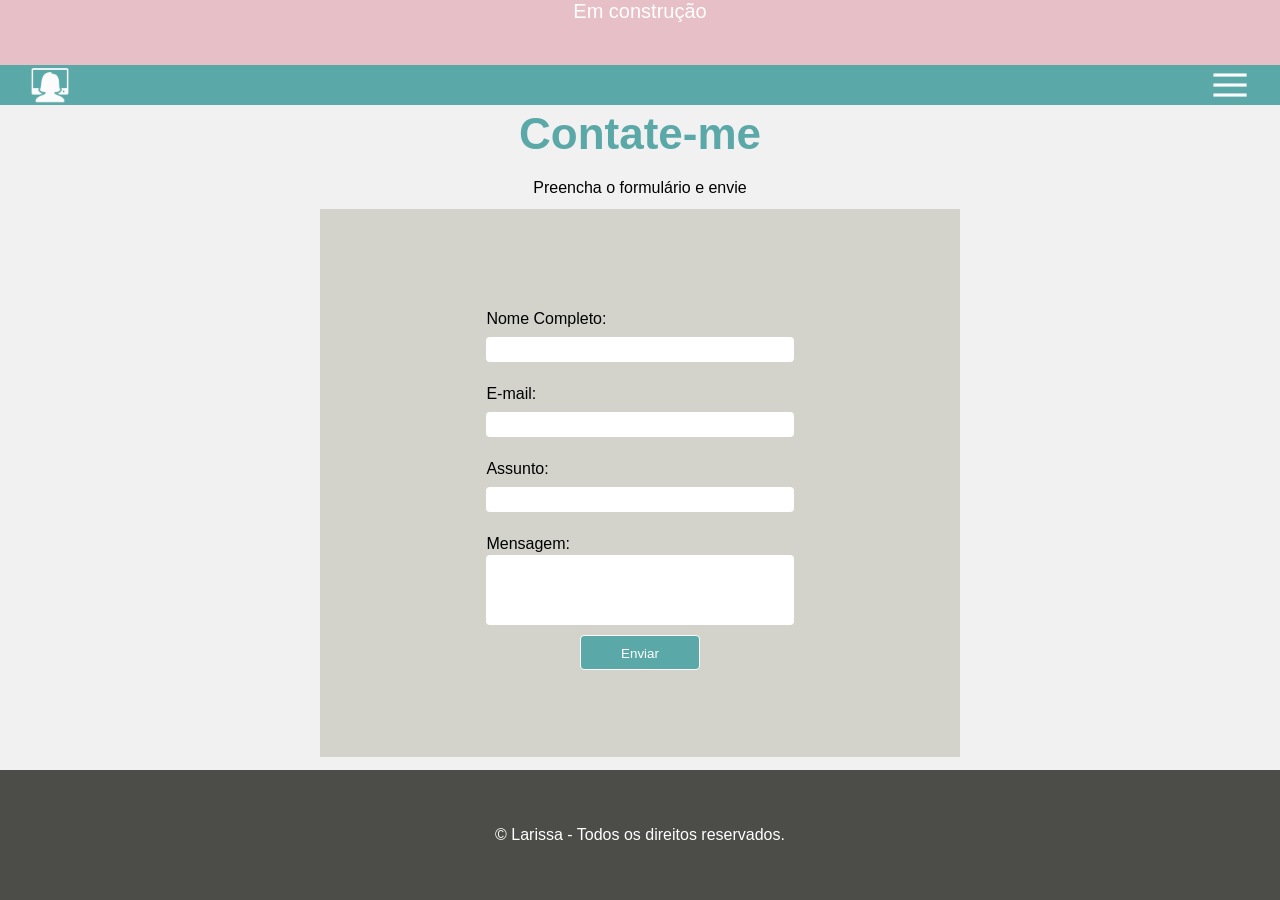
==== contato.html @ 98428ff3 "reorganizaçao da estrutura do projeto" ====
<!DOCTYPE html>
<html lang="pt-BR">

<head>
    <link rel="stylesheet" href="comum.css">
    <link rel="stylesheet" href="contato-style.css">

    <meta charset="UTF-8">
    <meta name="viewport" content="width=device-width, initial-scale=1.0">
    <title>FORMULÁRIO</title>
</head>

<body>
    <div class="construcao">
        <label>Em construção
        </label>
    </div>
    <header class="cabecalho">
        <nav class="cabecalho-icones">
            <img src="./icones/logo.png" width="40px" alt="logo">
            <img src="./icones/menu.png" width="40px" alt="menu">
        </nav>
    </header>
    <main class="parte-principal">
        <section class="parte-principal-cabecalho">
            <h1>Contate-me</h1>
            <label>Preencha o formulário e envie</label>

        </section>
        <form class="formulario parte-principal-conteudo">
            <div>
                <label for="nome">Nome Completo:</label>
                <input type="text" id="nome" name="nome" required>

                <label for="email">E-mail:</label>
                <input type="email" id="email" name="'email" required>

                <label for="assunto">Assunto:</label>
                <input type="text" id="assunto" name="assunto">

                <label for="mensagem">Mensagem:</label>
                <textarea id="mensagem" name="mensagem"></textarea>
            </div>

            <button class="botao-enviar-formulario botao-padrao" type="submit">Enviar</button>
        </form>
    </main>

    <footer class="rodape">
        <p>&copy; Larissa - Todos os direitos reservados.</p>
    </footer>

</body>

</html>
---- comum.css ----
* {
    margin: 0;
    padding: 0;
    box-sizing: border-box;
    text-decoration: none;
    max-height: 100%;

}

.construcao {
    display: flex;
    justify-content: center;
    background-color: #e7bfc6;
    width: 100%;
    height: 10%;
    font-size: 20px;
    font-family: Arial, Helvetica, sans-serif;
    color: white;

}

body {
    display: flex;
    flex-flow: column;
    align-items: center;
    font-family: sans-serif;
    line-height: 23px;
    background-color: rgb(242, 241, 241);
}

.cabecalho {
    width: 100%;
    display: flex;
    justify-content: end;
    padding-left: 30px;
    padding-right: 30px;
    background-color: rgb(91, 168, 168);
}

.cabecalho-icones {
    width: 100%;
    display: flex;
    flex-direction: row;
    justify-content: space-between;

}

footer {
    background-color: #4c4c48;
    height: 20%;
    display: flex;
    flex-direction: row;
    justify-content: center;
    align-items: center;
    width: 100%;
    color: white;
    margin-top: 1%;
}

.parte-principal {
    display: flex;
    flex-direction: column;
    justify-content: center;
    align-items: center;
    width: 100%;
    height: 100%;
}

.parte-principal-cabecalho {
    display: flex;
    justify-content: space-between;
    padding-left: 10px;
    padding-right: 10px;
    height: 100px;
    margin: 10px;
    width: 100%;
    flex-direction: column;
}

.parte-principal-cabecalho>h1 {
    margin-bottom: 15px;
    margin-top: 7px;
    font-size: 44px;
    color: rgb(91, 168, 168);
    text-align: center;

}

.parte-principal-cabecalho>label {
    padding-right: 10%;
    padding-left: 10%;
    margin: 0;
    text-align: center;
}

.botao-padrao {
    text-align: center;
    border-radius: 4px;
    border: solid 1px;
    color: white;
    background-color: rgb(91, 168, 168);
}

.botao-padrao:hover {
    background-color: white;
    color: rgb(91, 168, 168);
}

@media (min-width: 768px) {

    html,
    body {
        height: 100%;
    }
}
---- contato-style.css ----
.formulario {
    background-color: #d3d3cc;
    display: flex;
    flex-direction: column;
    align-items: center;
    justify-content: center;
}

.formulario>div {
    display: flex;
    flex-direction: column;
    margin-top: 10px;
    margin-bottom: 10px;
    width: 80%;
}

.formulario>div>input {
    margin-bottom: 20px;
    margin-top: 7px;
    border: 1px;
    border-radius: 4px;
    height: 25px;
}

.formulario>div>input:focus {
    border: 0 none;
    outline-color: #9e9e9c;
}

.parte-principal-conteudo {
    padding-right: 10%;
    margin: 0;
    padding-left: 10%;
    height: 100%;
    width: 50%;
}

textarea {
    resize: none;
    border-radius: 4px;
    height: 70px;
    border: 0 none;
    outline-color: #9e9e9c;

}

section>p {
    margin-top: 5px;
}

.parte-principal-conteudo>section {
    width: 100%;
    min-width: 200px;
    max-height: 355px;
    padding: 20px;
}

.formulario>label {
    color: rgb(15, 15, 15);
}

.botao-enviar-formulario {
    height: 35px;
    width: 120px;
    padding: 10px 20px;

}

.botao-padrao:hover {
    background-color: white;
    color: gray;
}
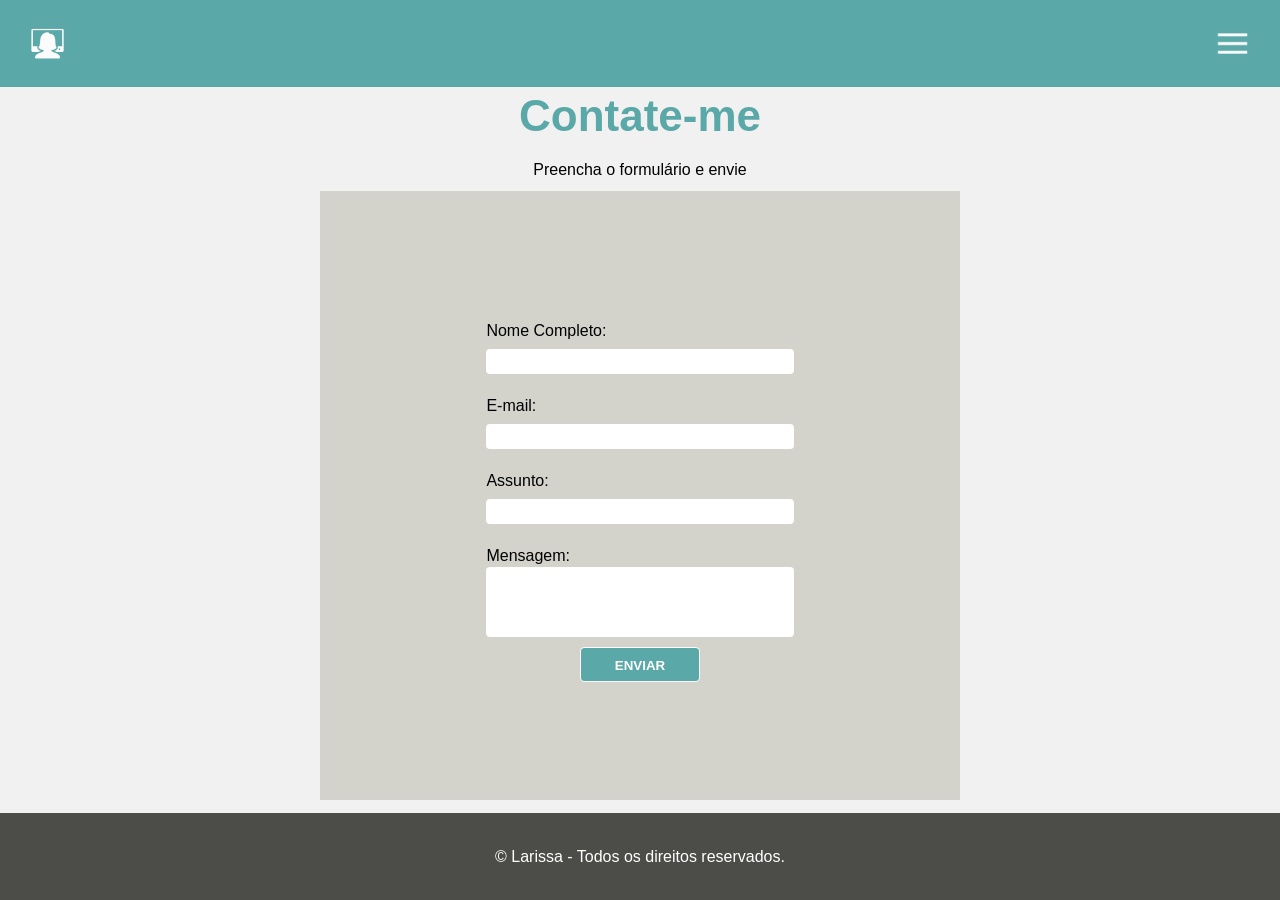
==== commit a9905372: "ajustes no css" ====
--- a/contato.html
+++ b/contato.html
@@ -11,14 +11,11 @@
 </head>
 
 <body>
-    <div class="construcao">
-        <label>Em construção
-        </label>
-    </div>
+    
     <header class="cabecalho">
         <nav class="cabecalho-icones">
-            <img src="./icones/logo.png" width="40px" alt="logo">
-            <img src="./icones/menu.png" width="40px" alt="menu">
+            <img src="./icones/logo.png" alt="logo">
+            <img src="./icones/menu.png" alt="menu">
         </nav>
     </header>
     <main class="parte-principal">
@@ -42,7 +39,11 @@
                 <textarea id="mensagem" name="mensagem"></textarea>
             </div>
 
-            <button class="botao-enviar-formulario botao-padrao" type="submit">Enviar</button>
+            <button class="botao-enviar-formulario botao-padrao" type="submit">
+                <strong>
+                    ENVIAR
+                </strong>
+            </button>
         </form>
     </main>
 
--- a/comum.css
+++ b/comum.css
@@ -4,18 +4,6 @@
     box-sizing: border-box;
     text-decoration: none;
     max-height: 100%;
-
-}
-
-.construcao {
-    display: flex;
-    justify-content: center;
-    background-color: #e7bfc6;
-    width: 100%;
-    height: 10%;
-    font-size: 20px;
-    font-family: Arial, Helvetica, sans-serif;
-    color: white;
 
 }
 
@@ -31,30 +19,31 @@
 .cabecalho {
     width: 100%;
     display: flex;
-    justify-content: end;
+    flex-direction: column;
+    justify-content: center;
     padding-left: 30px;
     padding-right: 30px;
     background-color: rgb(91, 168, 168);
+    height: 12%;
 }
 
 .cabecalho-icones {
-    width: 100%;
     display: flex;
     flex-direction: row;
     justify-content: space-between;
+    height: 35px;
 
 }
 
 footer {
     background-color: #4c4c48;
-    height: 20%;
+    height: 12%;
     display: flex;
     flex-direction: row;
     justify-content: center;
     align-items: center;
     width: 100%;
     color: white;
-    margin-top: 1%;
 }
 
 .parte-principal {
--- a/contato-style.css
+++ b/contato-style.css
@@ -4,6 +4,7 @@
     flex-direction: column;
     align-items: center;
     justify-content: center;
+
 }
 
 .formulario>div {
@@ -33,6 +34,7 @@
     padding-left: 10%;
     height: 100%;
     width: 50%;
+    margin-bottom: 13px;
 }
 
 textarea {
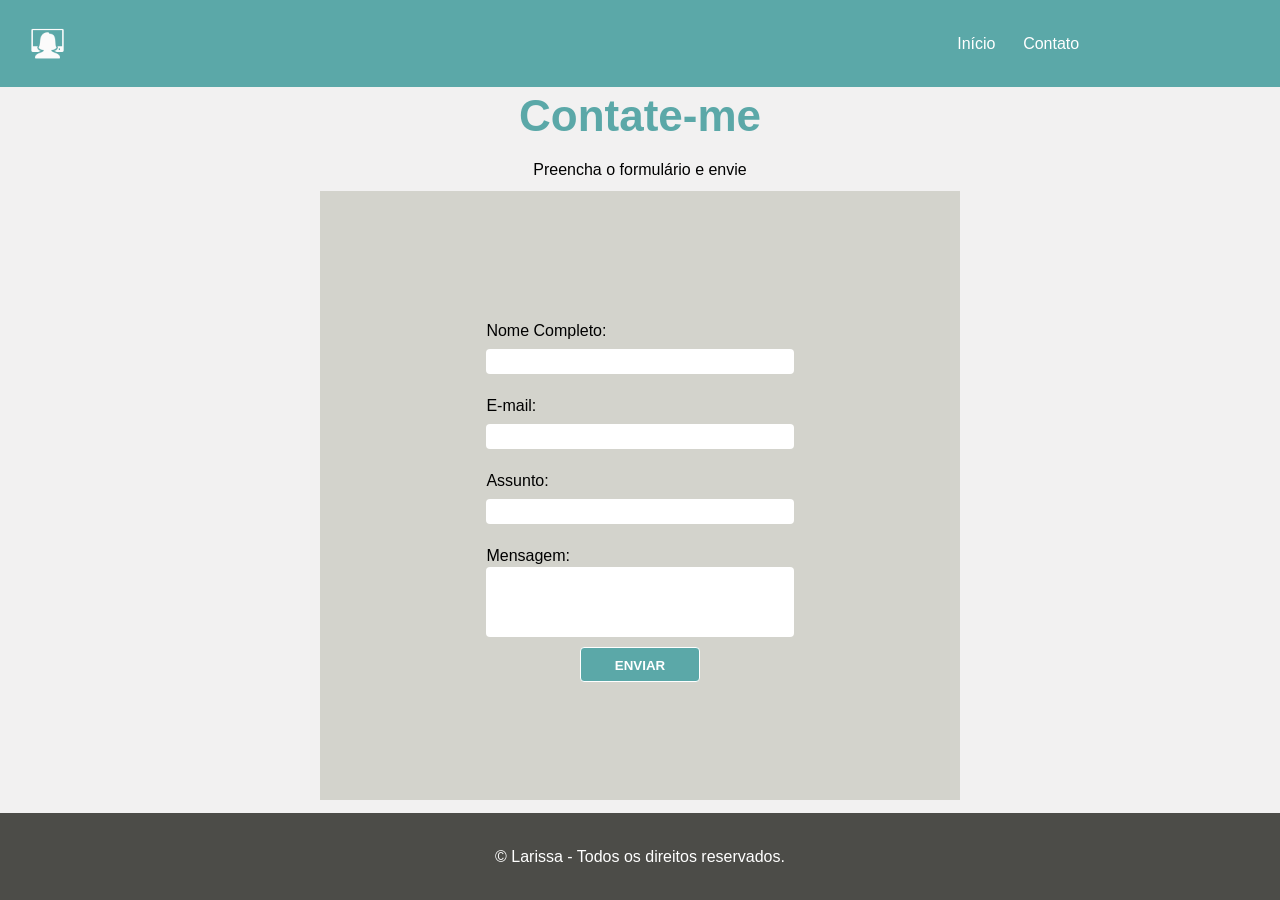
==== commit cd85391b: "criacao de navbar e ajustes de layout" ====
--- a/contato.html
+++ b/contato.html
@@ -14,8 +14,13 @@
     
     <header class="cabecalho">
         <nav class="cabecalho-icones">
-            <img src="./icones/logo.png" alt="logo">
-            <img src="./icones/menu.png" alt="menu">
+            <img src="./icones/logo.png" alt="logo"></img>
+            
+                <div style="display: flex; direction: row;align-items: center; justify-content: space-between; width: 10%; margin-right: 14%;">
+                    <a href="index.html" style="color: white;">Início</a>
+                    <a href="contato.html" style="color: white;">Contato</a>
+                </div>
+            
         </nav>
     </header>
     <main class="parte-principal">
--- a/contato-style.css
+++ b/contato-style.css
@@ -71,4 +71,44 @@
 .botao-padrao:hover {
     background-color: white;
     color: gray;
+}
+
+@media (max-width:768px) {
+
+    * {
+
+        height: 100%;
+    
+    }
+
+    .formulario {
+        width: 90%;
+        height: 60%;  
+    }
+
+    .formulario>div {
+        width: 100%;
+    }
+
+    .formulario>div>input {
+    margin-bottom: 1px;
+    margin-top: 7px;
+    border: 1px;
+    border-radius: 4px;
+    
+    
+}
+
+.formulario>label {
+    height: 100px;
+}
+
+    .botao-enviar-formulario {
+        height: 40px;
+        width: 120px;
+        margin-bottom: 15px;
+    } 
+
+    
+
 }
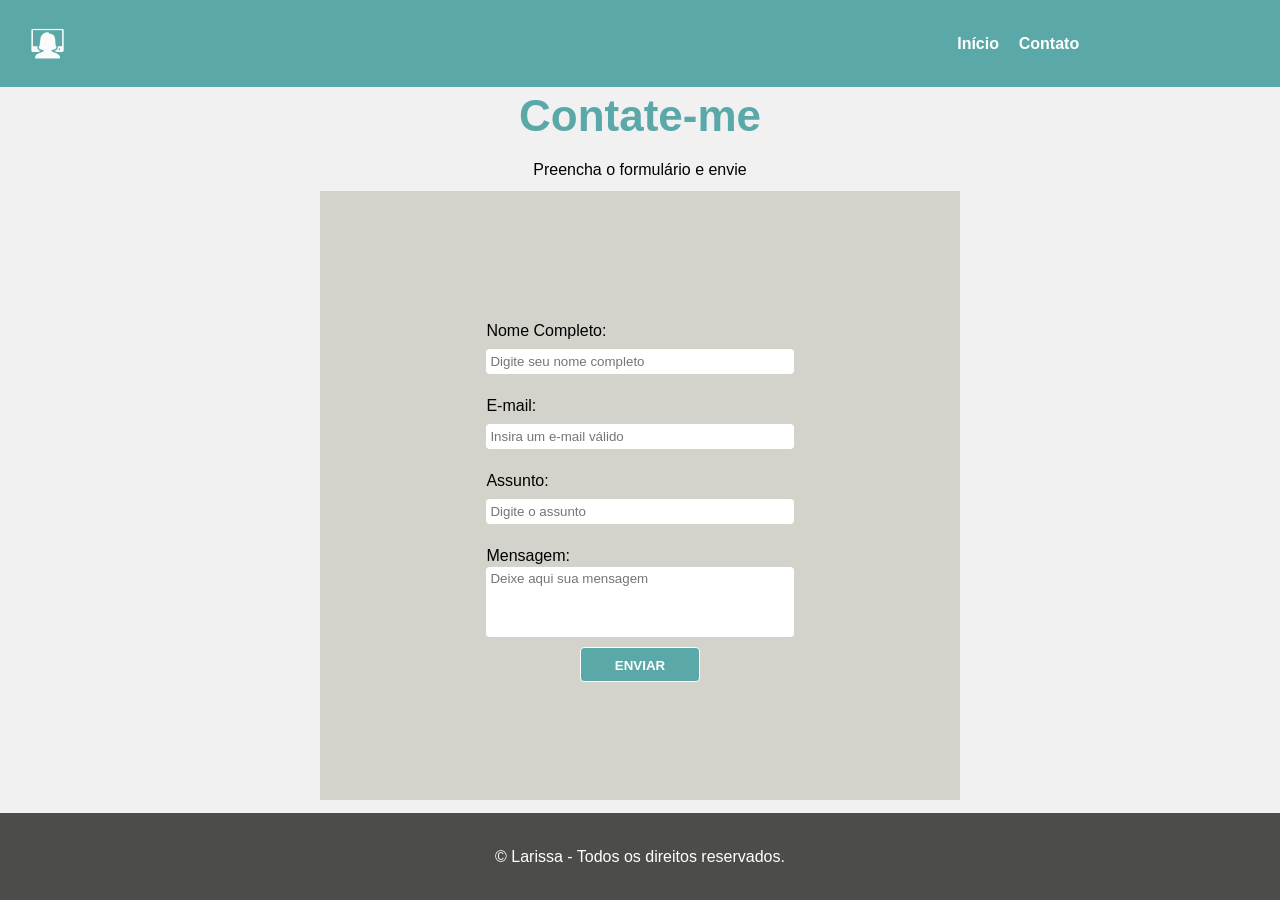
==== commit 8b9e64ee: "adicionado hover no css do inicio e contato e placeholder nos inputs do formulario" ====
--- a/contato.html
+++ b/contato.html
@@ -4,6 +4,7 @@
 <head>
     <link rel="stylesheet" href="comum.css">
     <link rel="stylesheet" href="contato-style.css">
+    <script src="java-script.js"></script>
 
     <meta charset="UTF-8">
     <meta name="viewport" content="width=device-width, initial-scale=1.0">
@@ -16,9 +17,9 @@
         <nav class="cabecalho-icones">
             <img src="./icones/logo.png" alt="logo"></img>
             
-                <div style="display: flex; direction: row;align-items: center; justify-content: space-between; width: 10%; margin-right: 14%;">
-                    <a href="index.html" style="color: white;">Início</a>
-                    <a href="contato.html" style="color: white;">Contato</a>
+                <div >
+                    <a href="index.html"><strong>Início</strong></a>
+                    <a href="contato.html"><strong>Contato</strong></a>
                 </div>
             
         </nav>
@@ -32,23 +33,28 @@
         <form class="formulario parte-principal-conteudo">
             <div>
                 <label for="nome">Nome Completo:</label>
-                <input type="text" id="nome" name="nome" required>
+                <input type="text" id="nome" name="nome" placeholder="Digite seu nome completo">
+                <span id="nomeError" class="error"></span>
 
                 <label for="email">E-mail:</label>
-                <input type="email" id="email" name="'email" required>
+                <input type="email" id="email" name="'email" placeholder="Insira um e-mail válido">
+                <span id="emailError" class="error"></span>
 
                 <label for="assunto">Assunto:</label>
-                <input type="text" id="assunto" name="assunto">
+                <input type="text" id="assunto" name="assunto" placeholder="Digite o assunto">
+                <span id="assuntoError" class="error"></span>
 
                 <label for="mensagem">Mensagem:</label>
-                <textarea id="mensagem" name="mensagem"></textarea>
+                <textarea id="mensagem" name="mensagem" placeholder="Deixe aqui sua mensagem" ></textarea>
+                    
             </div>
 
-            <button class="botao-enviar-formulario botao-padrao" type="submit">
+            <button class="botao-enviar-formulario botao-padrao" type="submit" onclick="return validarFormulario()" >
                 <strong>
                     ENVIAR
                 </strong>
             </button>
+            <p id="mensagem"></p>
         </form>
     </main>
 
--- a/comum.css
+++ b/comum.css
@@ -34,6 +34,28 @@
     height: 35px;
 
 }
+
+.cabecalho-icones > div {
+    display: flex;
+    direction: row;
+    align-items: center;
+    justify-content: space-between;
+    width: 10%;
+    margin-right: 14%;
+}
+
+.cabecalho-icones > div > a {
+    color: white;
+
+}
+
+.cabecalho-icones > div > a:hover {
+    opacity: 0.5;
+  }
+  
+  .active {
+    opacity: 0.5;;
+  }
 
 footer {
     background-color: #4c4c48;
--- a/contato-style.css
+++ b/contato-style.css
@@ -20,8 +20,20 @@
     margin-top: 7px;
     border: 1px;
     border-radius: 4px;
-    height: 25px;
+    height: 25px;   
 }
+
+.formulario>div>input::placeholder {
+    padding: 4px;
+    font-family: sans-serif;
+}
+
+.formulario>div>textarea::placeholder {
+    padding: 4px;
+    font-family: sans-serif;
+}
+
+
 
 .formulario>div>input:focus {
     border: 0 none;
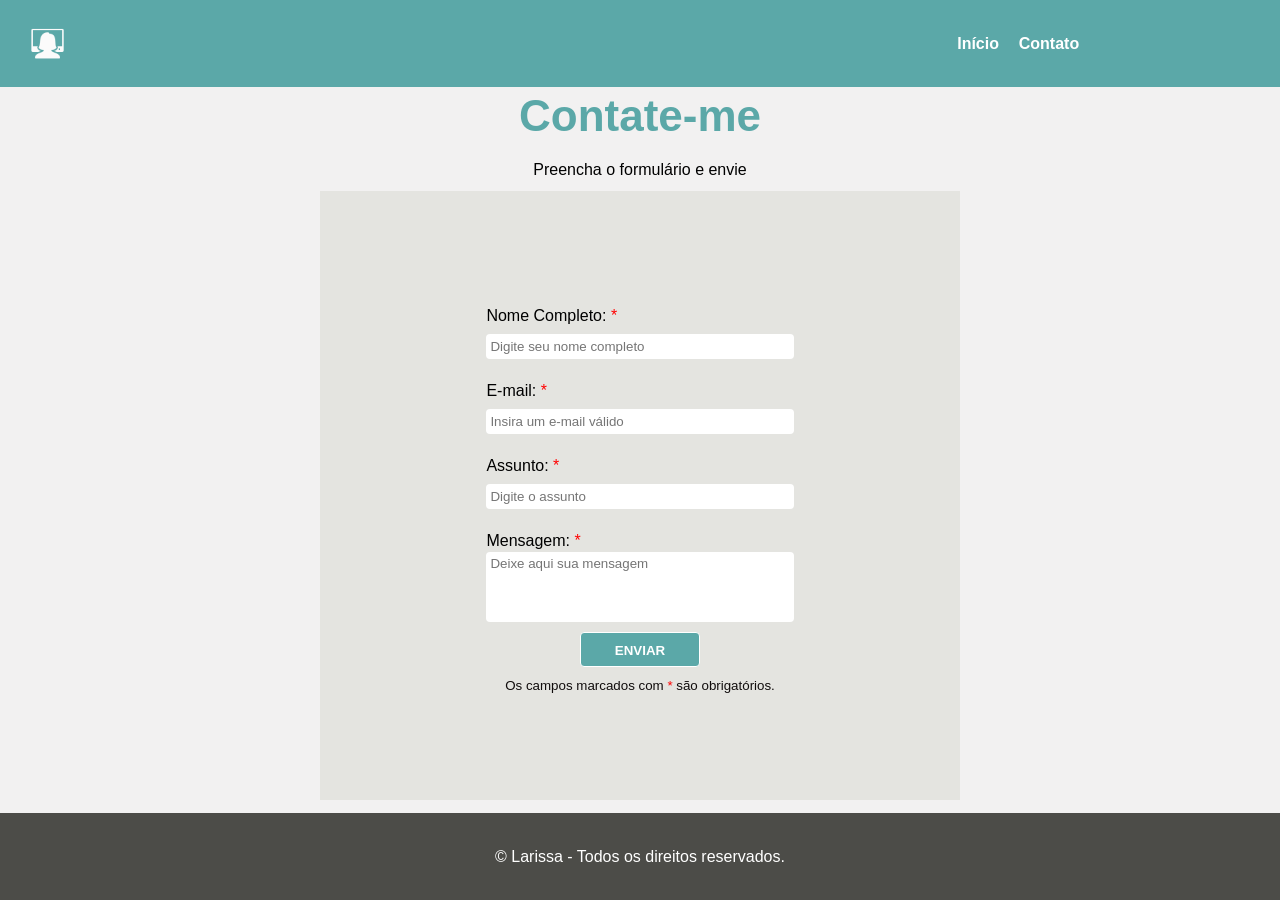
==== commit 9e025ee8: "renomear classes CSS para melhorar a semântica" ====
--- a/contato.html
+++ b/contato.html
@@ -24,27 +24,27 @@
             
         </nav>
     </header>
-    <main class="parte-principal">
-        <section class="parte-principal-cabecalho">
+    <main class="secao-principal">
+        <section class="secao-principal-cabecalho">
             <h1>Contate-me</h1>
             <label>Preencha o formulário e envie</label>
 
         </section>
-        <form class="formulario parte-principal-conteudo">
+        <form class="formulario secao-principal-conteudo">
             <div>
-                <label for="nome">Nome Completo:</label>
+                <label for="nome">Nome Completo: <span class="obrigatorio">*</span></label>
                 <input type="text" id="nome" name="nome" placeholder="Digite seu nome completo">
                 <span id="nomeError" class="error"></span>
 
-                <label for="email">E-mail:</label>
+                <label for="email">E-mail: <span class="obrigatorio">*</span></label>
                 <input type="email" id="email" name="'email" placeholder="Insira um e-mail válido">
                 <span id="emailError" class="error"></span>
 
-                <label for="assunto">Assunto:</label>
+                <label for="assunto">Assunto: <span class="obrigatorio">*</span></label>
                 <input type="text" id="assunto" name="assunto" placeholder="Digite o assunto">
                 <span id="assuntoError" class="error"></span>
 
-                <label for="mensagem">Mensagem:</label>
+                <label for="mensagem">Mensagem: <span class="obrigatorio">*</span></label>
                 <textarea id="mensagem" name="mensagem" placeholder="Deixe aqui sua mensagem" ></textarea>
                     
             </div>
@@ -55,6 +55,7 @@
                 </strong>
             </button>
             <p id="mensagem"></p>
+            <small class="campos-obrigatorio">Os campos marcados com <span class="obrigatorio">*</span> são obrigatórios.</small>
         </form>
     </main>
 
--- a/comum.css
+++ b/comum.css
@@ -68,7 +68,7 @@
     color: white;
 }
 
-.parte-principal {
+.secao-principal {
     display: flex;
     flex-direction: column;
     justify-content: center;
@@ -77,7 +77,7 @@
     height: 100%;
 }
 
-.parte-principal-cabecalho {
+.secao-principal-cabecalho {
     display: flex;
     justify-content: space-between;
     padding-left: 10px;
@@ -88,7 +88,7 @@
     flex-direction: column;
 }
 
-.parte-principal-cabecalho>h1 {
+.secao-principal-cabecalho>h1 {
     margin-bottom: 15px;
     margin-top: 7px;
     font-size: 44px;
@@ -97,7 +97,7 @@
 
 }
 
-.parte-principal-cabecalho>label {
+.secao-principal-cabecalho>label {
     padding-right: 10%;
     padding-left: 10%;
     margin: 0;
--- a/contato-style.css
+++ b/contato-style.css
@@ -1,5 +1,5 @@
 .formulario {
-    background-color: #d3d3cc;
+    background-color: #e4e4e0;
     display: flex;
     flex-direction: column;
     align-items: center;
@@ -40,7 +40,7 @@
     outline-color: #9e9e9c;
 }
 
-.parte-principal-conteudo {
+.secao-principal-conteudo {
     padding-right: 10%;
     margin: 0;
     padding-left: 10%;
@@ -62,7 +62,7 @@
     margin-top: 5px;
 }
 
-.parte-principal-conteudo>section {
+.secao-principal-conteudo>section {
     width: 100%;
     min-width: 200px;
     max-height: 355px;
@@ -83,6 +83,19 @@
 .botao-padrao:hover {
     background-color: white;
     color: gray;
+}
+
+.campos-obrigatorio {
+    color: rgb(17, 13, 13);
+    margin-top: 7px;
+}
+
+.obrigatorio {
+    color: red;
+}
+
+.error {
+    color: red;
 }
 
 @media (max-width:768px) {
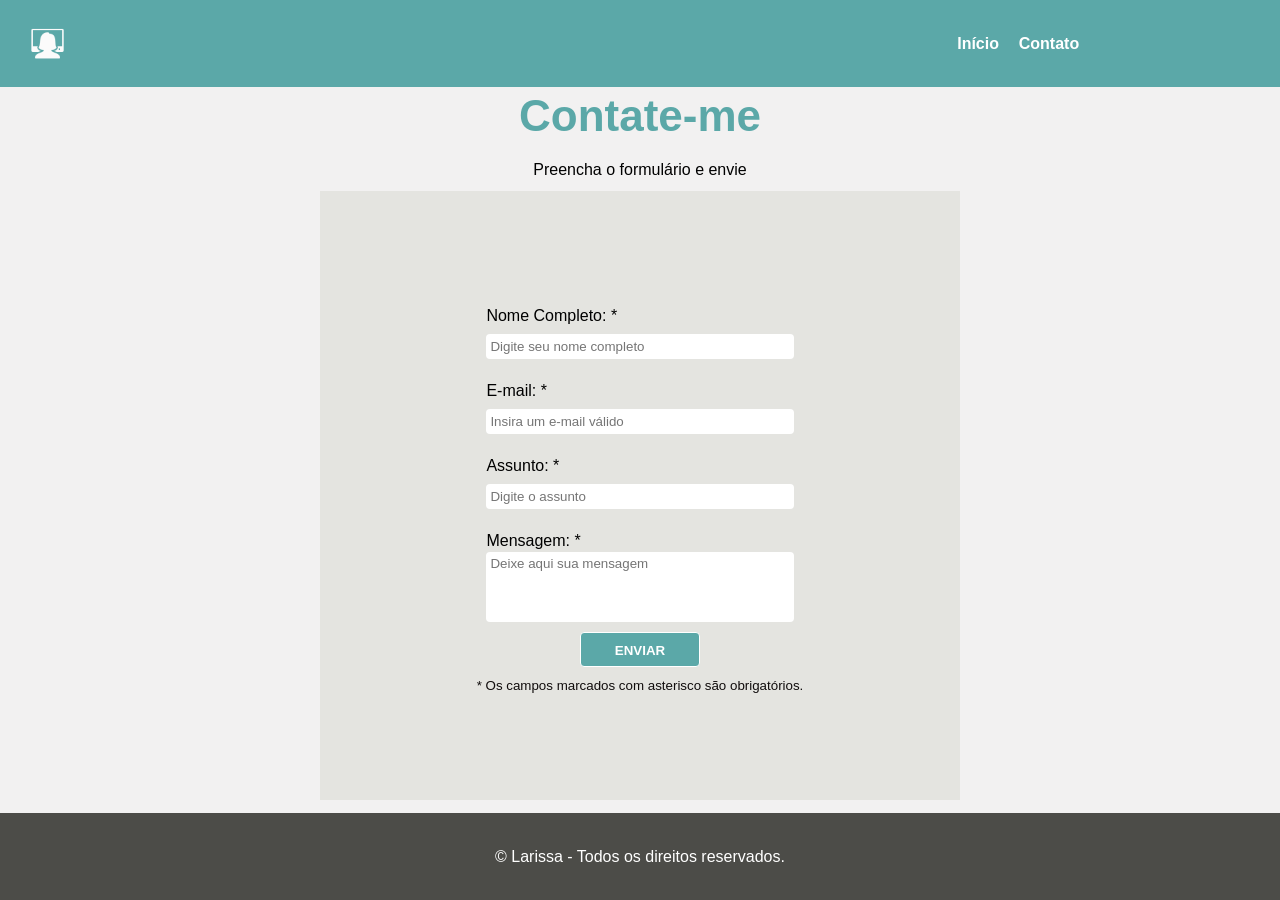
==== commit 5420cc92: "alterações de css" ====
--- a/contato.html
+++ b/contato.html
@@ -46,16 +46,18 @@
 
                 <label for="mensagem">Mensagem: <span class="obrigatorio">*</span></label>
                 <textarea id="mensagem" name="mensagem" placeholder="Deixe aqui sua mensagem" ></textarea>
+
+                <p id="mensagemSucesso" class="sucesso">Enviado com sucesso!</p>
                     
             </div>
 
-            <button class="botao-enviar-formulario botao-padrao" type="submit" onclick="return validarFormulario()" >
+            <button class="botao-enviar-formulario botao-padrao" type="submit" onclick="return  validarFormulario()" >
                 <strong>
                     ENVIAR
                 </strong>
             </button>
             <p id="mensagem"></p>
-            <small class="campos-obrigatorio">Os campos marcados com <span class="obrigatorio">*</span> são obrigatórios.</small>
+            <small class="campos-obrigatorio">* Os campos marcados com asterisco são obrigatórios.</small>
         </form>
     </main>
 
--- a/comum.css
+++ b/comum.css
@@ -123,4 +123,9 @@
     body {
         height: 100%;
     }
-}+}
+
+
+
+
+
--- a/contato-style.css
+++ b/contato-style.css
@@ -20,7 +20,7 @@
     margin-top: 7px;
     border: 1px;
     border-radius: 4px;
-    height: 25px;   
+    height: 25px;
 }
 
 .formulario>div>input::placeholder {
@@ -90,12 +90,14 @@
     margin-top: 7px;
 }
 
-.obrigatorio {
+
+.error {
     color: red;
 }
 
-.error {
-    color: red;
+.sucesso {
+    color: green;
+    display: none;
 }
 
 @media (max-width:768px) {
@@ -103,12 +105,13 @@
     * {
 
         height: 100%;
-    
+
     }
+
 
     .formulario {
         width: 90%;
-        height: 60%;  
+        height: 60%;
     }
 
     .formulario>div {
@@ -116,24 +119,33 @@
     }
 
     .formulario>div>input {
-    margin-bottom: 1px;
-    margin-top: 7px;
-    border: 1px;
-    border-radius: 4px;
-    
-    
-}
+        margin-bottom: 1px;
+        margin-top: 7px;
+        border: 1px;
+        border-radius: 4px;
 
-.formulario>label {
-    height: 100px;
-}
+
+    }
+
+    textarea {
+        padding: 10px;
+    }
+
+    .formulario>label {
+        height: 100px;
+    }
 
     .botao-enviar-formulario {
         height: 40px;
         width: 120px;
         margin-bottom: 15px;
-    } 
+        margin-top: 25px;
+    }
 
-    
+    .campos-obrigatorios {
+        display: flex;
+
+    }
+
 
 }
